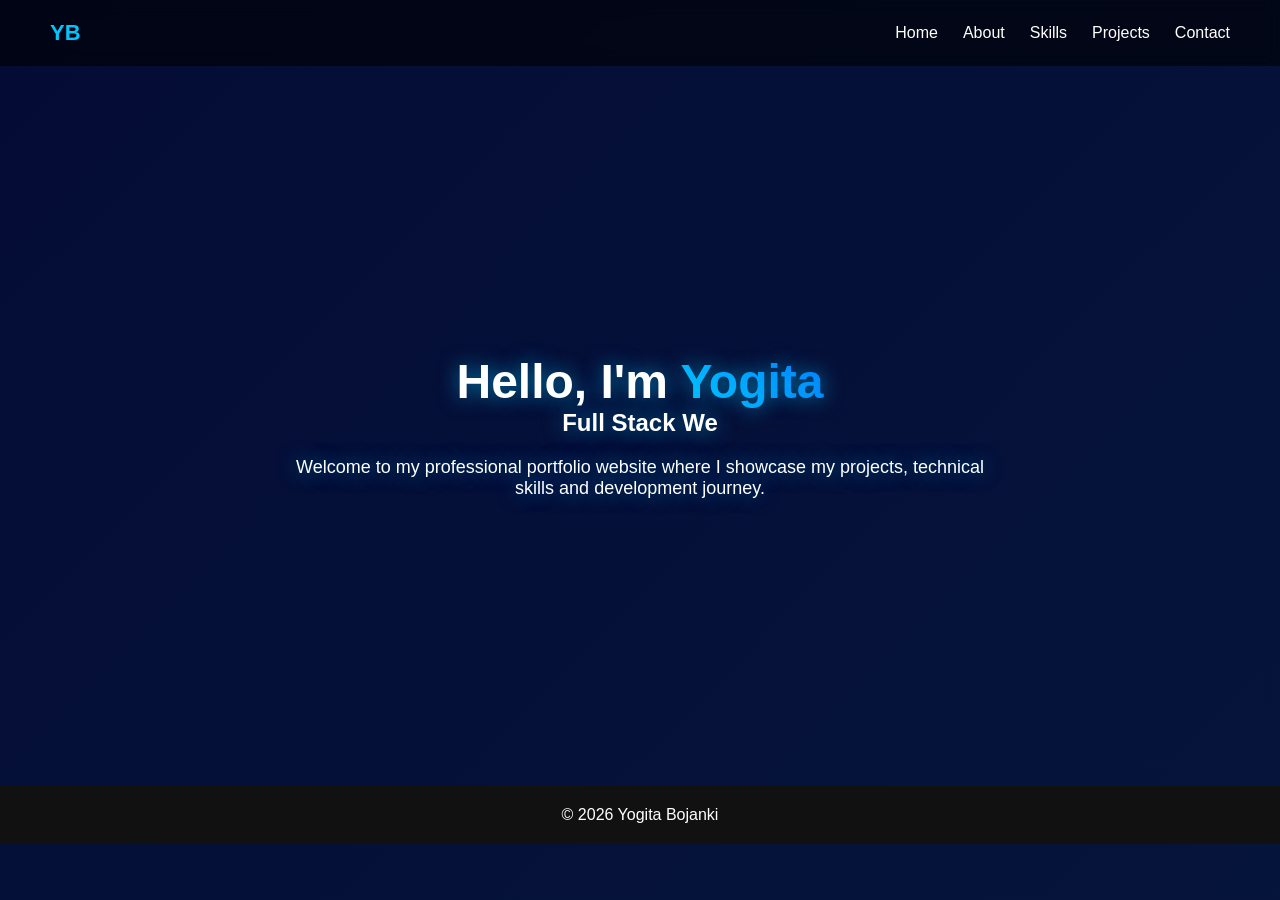
==== index.html @ 686488e2 "Initial portfolio setup" ====
<!DOCTYPE html>
<html>
<head>
  <title>Home | Yogita</title>
  <link rel="stylesheet" href="style.css">
  <script defer src="script.js"></script>
</head>
<body>

<nav>
  <div class="logo">YB</div>
  <ul>
    <li><a href="index.html">Home</a></li>
    <li><a href="about.html">About</a></li>
    <li><a href="skills.html">Skills</a></li>
    <li><a href="projects.html">Projects</a></li>
    <li><a href="contact.html">Contact</a></li>
  </ul>
</nav>

<section class="hero">
  <h1>Hello, I'm <span>Yogita</span></h1>
  <h2 id="typing"></h2>
  <p>
    Welcome to my professional portfolio website where I showcase my projects,
    technical skills and development journey.
  </p>
</section>

<footer>
  © 2026 Yogita Bojanki
</footer>

</body>
</html>
---- style.css ----
*{
  margin:0;
  padding:0;
  box-sizing:border-box;
  font-family: 'Segoe UI', sans-serif;
}

body{
  margin:0;
  min-height:100vh;
  color:white;
  background: linear-gradient(135deg, #040c35, #0b2d4f);
  background-size: 400% 400%;
  animation: gradientBG 12s ease infinite;
}

@keyframes gradientBG {
  0% { background-position: 0% 50%; }
  50% { background-position: 100% 50%; }
  100% { background-position: 0% 50%; }
}

@keyframes fadePage{
  from{opacity:0;}
  to{opacity:1;}
}

nav{
  display:flex;
  justify-content:space-between;
  align-items:center;
  padding:20px 50px;
  background: rgba(0,0,0,0.6);
  backdrop-filter: blur(8px);
  position:sticky;
  top:0;
}

.logo{
  font-size:22px;
  font-weight:bold;
  color:#00c6ff;
}

nav ul{
  list-style:none;
  display:flex;
}

nav ul li{
  margin-left:25px;
}

nav a{
  text-decoration:none;
  color:white;
  transition:0.3s;
}

nav a:hover{
  color:#00c6ff;
}

nav a {
  position: relative;
}

nav a::after {
  content: "";
  position: absolute;
  left: 0;
  bottom: -5px;
  width: 0%;
  height: 2px;
  background: #00c6ff;
  transition: 0.3s;
}

nav a:hover::after {
  width: 100%;
}

section{
  padding:80px 60px;
  text-align:center;
  animation: slideUp 1s ease;
}

@keyframes slideUp{
  from{transform:translateY(40px); opacity:0;}
  to{transform:translateY(0); opacity:1;}
}

.hero{
  height:80vh;
  display:flex;
  flex-direction:column;
  justify-content:center;
  align-items:center;
  text-align:center;
}

.hero{
  text-shadow: 0 0 20px rgba(0,198,255,0.6);
}

.hero h1{
  font-size:48px;
}

.hero span{
  background:linear-gradient(45deg,#00c6ff,#0072ff);
  -webkit-background-clip:text;
  -webkit-text-fill-color:transparent;
}

.hero p{
  margin-top:20px;
  font-size:18px;
  width:60%;
}

.project-card{
  background: rgba(255,255,255,0.08);
  backdrop-filter: blur(10px);
  padding:30px;
  margin:20px auto;
  border-radius:15px;
  width:300px;
  transition:0.4s;
  border:1px solid rgba(255,255,255,0.2);
}

.project-card:hover{
  transform:translateY(-15px) scale(1.05);
  background:#00c6ff;
  color:black;
}

.skills-grid{
  display:grid;
  grid-template-columns:repeat(auto-fit,minmax(150px,1fr));
  gap:20px;
  margin-top:30px;
}

.skills-grid div{
  background: rgba(255,255,255,0.08);
  backdrop-filter: blur(8px);
  padding:20px;
  border-radius:10px;
  transition:0.3s;
  border:1px solid rgba(255,255,255,0.2);
}

.skills-grid div:hover{
  background:#00c6ff;
  color:black;
  transform:scale(1.1);
}

button{
  padding:10px 20px;
  border:none;
  background:#00c6ff;
  cursor:pointer;
  border-radius:20px;
  margin-top:15px;
}

footer{
  text-align:center;
  padding:20px;
  background:#111;
}

@media(max-width:768px){
  nav{
    flex-direction:column;
  }
  nav ul{
    flex-direction:column;
    align-items:center;
  }
  nav ul li{
    margin:10px 0;
  }
  .hero p{
    width:90%;
  }
}
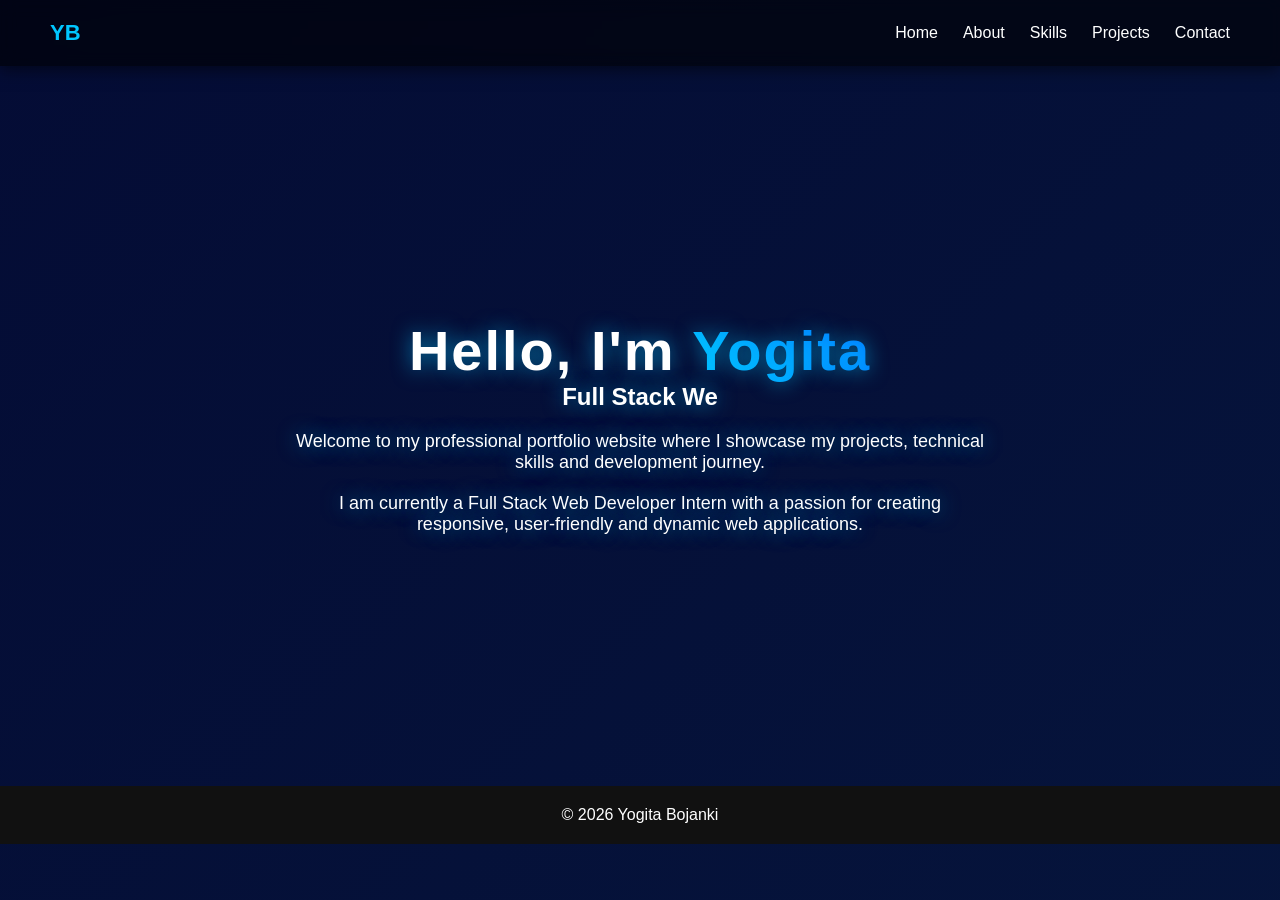
==== commit 79dd1039: "Improved hero section description" ====
--- a/index.html
+++ b/index.html
@@ -25,6 +25,10 @@
     Welcome to my professional portfolio website where I showcase my projects,
     technical skills and development journey.
   </p>
+  <p>
+    I am currently a Full Stack Web Developer Intern with a passion for creating
+    responsive, user-friendly and dynamic web applications.
+  </p>
 </section>
 
 <footer>
--- a/style.css
+++ b/style.css
@@ -34,6 +34,7 @@
   backdrop-filter: blur(8px);
   position:sticky;
   top:0;
+  box-shadow: 0 4px 15px rgba(0,0,0,0.5);
 }
 
 .logo{
@@ -105,7 +106,8 @@
 }
 
 .hero h1{
-  font-size:48px;
+  font-size:56px;
+  letter-spacing:2px;
 }
 
 .hero span{
@@ -156,7 +158,7 @@
 .skills-grid div:hover{
   background:#00c6ff;
   color:black;
-  transform:scale(1.1);
+  transform:scale(1.1) rotate(0deg);
 }
 
 button{
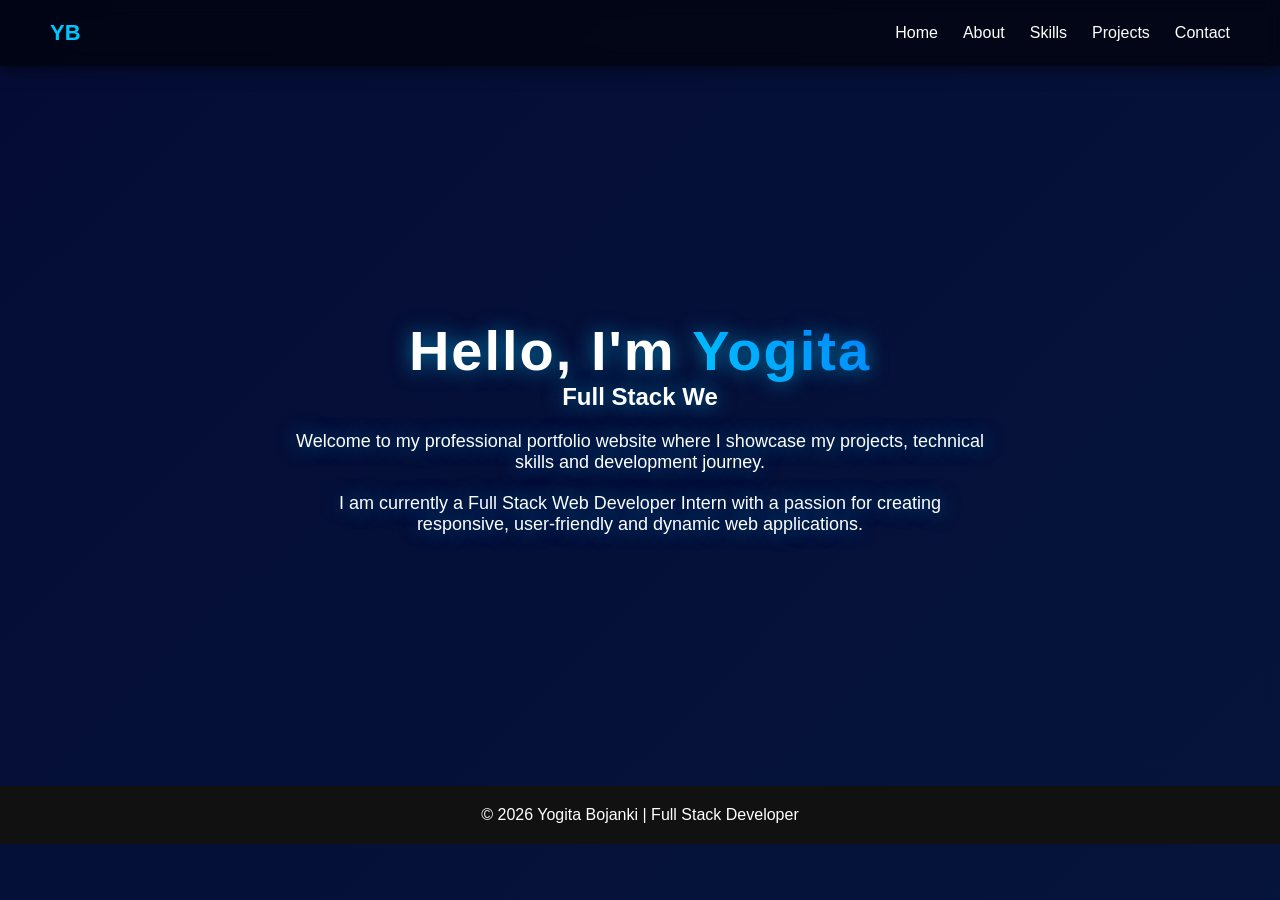
==== commit 1fd37a25: "Updated footer design and content and Fixed footer encoding issue" ====
--- a/index.html
+++ b/index.html
@@ -2,6 +2,7 @@
 <html>
 <head>
   <title>Home | Yogita</title>
+  <meta charset="UTF-8">
   <link rel="stylesheet" href="style.css">
   <script defer src="script.js"></script>
 </head>
@@ -32,8 +33,7 @@
 </section>
 
 <footer>
-  © 2026 Yogita Bojanki
+  © 2026 Yogita Bojanki | Full Stack Developer
 </footer>
-
 </body>
 </html>
--- a/style.css
+++ b/style.css
@@ -162,12 +162,19 @@
 }
 
 button{
-  padding:10px 20px;
+  padding:12px 25px;
   border:none;
   background:#00c6ff;
   cursor:pointer;
-  border-radius:20px;
-  margin-top:15px;
+  border-radius:30px;
+  font-weight:bold;
+  transition:0.3s;
+}
+
+button:hover{
+  background:white;
+  color:#000;
+  transform:scale(1.05);
 }
 
 footer{
